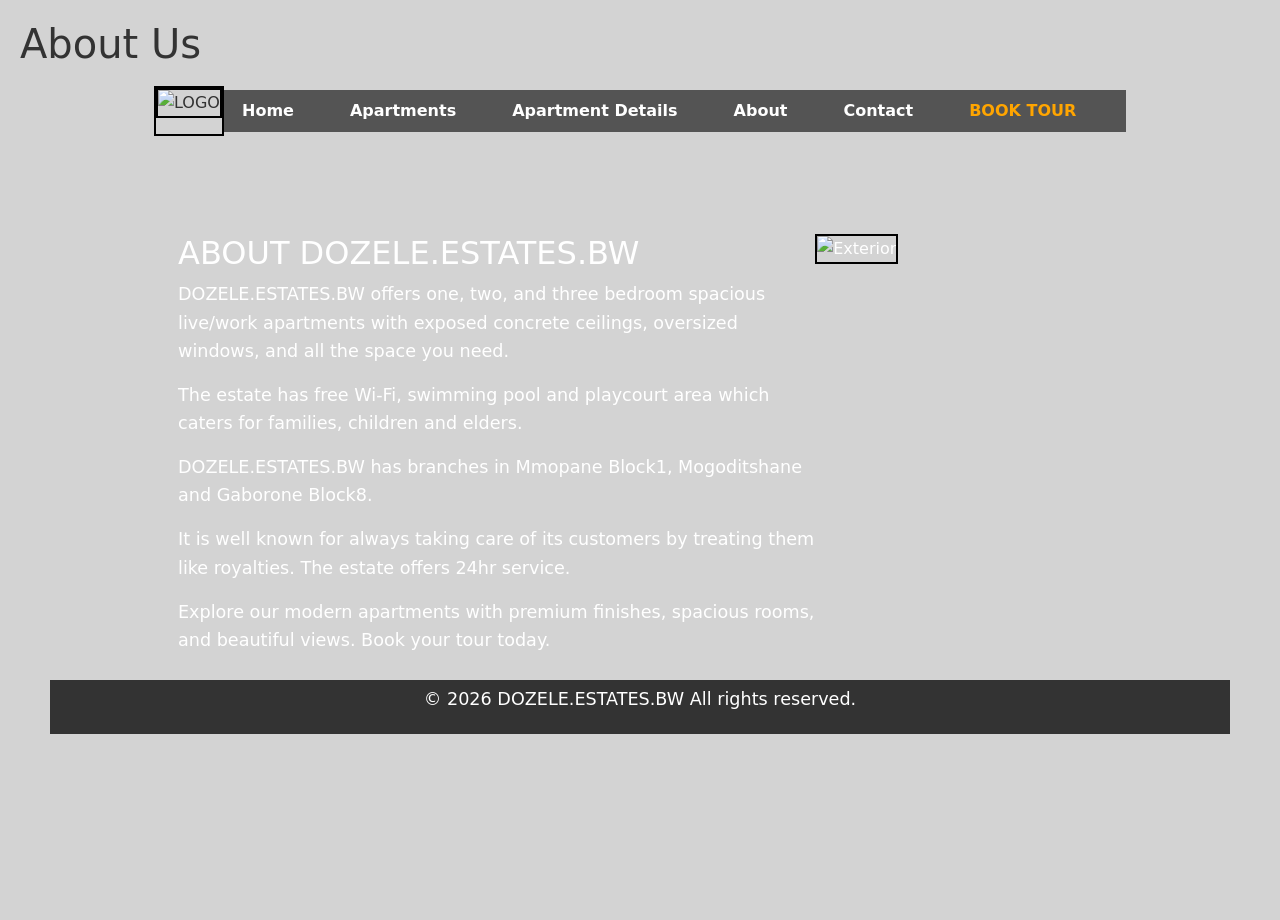
==== about.html @ aaa48104 "Update about.html" ====
<!DOCTYPE html>
<html lang="en">
  <head>
    <meta charset="UTF-8">
    <meta name="viewport"content="width=device-width,initial-scale=1.0">
    <title>About Us</title>
     <!--Bootstrap CSS-->
  <link href="https://cdn.jsdelivr.net/npm/bootstrap@5.3.0/dist/css/bootstrap.min.css" rel="stylesheet">
  <!--Custom CSS-->
    <link rel="stylesheet" href="styles.css">
  </head>
  <body>
    <header>
       <h1>About Us</h1>
      
      <nav class="navbar navbar-expand-lg navbar-lightgrey bg-lightgrey">
      <div class="container">
  
        <button class="navbar-toggler" type="button" data-bs-toggle"collapse" data-bs-target="#navbarNav">
          <span class="navbar-toggler-icon"></span>
        </button>

         <div style="vertical align:middle; width:70px; height:50px; border:2px solid black;">
        <img src="images/logo.jpg" alt="LOGO" width="70" height="50">
      </div>
        <div class="collapse navbar-collapse" id="navbarNav">
          <ul class="navbar-nav">
            <li class="nav-item">
              <a class="nav-link" href="index.html">Home</a>
            </li>
              <li class="nav-item">
              <a class="nav-link" href="apartments.html">Apartments</a>
            </li>
              <li class="nav-item">
              <a class="nav-link" href="apartment-details.html">Apartment Details</a>
            </li>
            <li class="nav-item">
              <a class="nav-link" href="about.html">About</a>
            </li>
            <li class="nav-item">
              <a class="nav-link" href="contact.html">Contact</a>
            </li>
            <li class="nav-item">
              <a class="nav-link" href="book-tour.html" style="color:orange;">BOOK TOUR</a>
            </li>
          </ul>
        </div>
      </div>
    </nav>
        </header>
    
              <div class="background"></div>

<div class="content">

    <div class="container">

    <!-- LEFT: text -->
    <div class="text">
        <h2>ABOUT DOZELE.ESTATES.BW</h2>
       
       <p>
             DOZELE.ESTATES.BW offers one, two, and three bedroom spacious live/work apartments with 
             exposed concrete ceilings, oversized windows, and all the space you need.
       </p>
          
       <p>
          The estate has free Wi-Fi, swimming pool and playcourt area which caters for families, children and elders.  
        </p>

      <p>
        DOZELE.ESTATES.BW has branches in Mmopane Block1, Mogoditshane and Gaborone Block8.
      </p>
      <p>
        It is well known for always taking care of its customers by treating them like royalties.
        The estate offers 24hr service.
      </p>

      <p>
         Explore our modern apartments with premium finishes,
            spacious rooms, and beautiful views. Book your tour today.
      </p>

   
    </div>

    <!-- RIGHT: image -->
    <div class="image">
       <img src="images/EXTERIOR3.jpg" alt="Exterior" width="600" height="400">
    </div>

</div>

          
    
     

          <footer>
           <p class="footer-bottom">© 2026 DOZELE.ESTATES.BW All rights reserved.</p>
          </footer>
    <!--Bootstrap JS and dependencies-->
  <script src="https://cdn.jsdelivr.net/npm/@popperjs/core@2.11.6/dist/umd/popper.min.js">
  </script>
  <script src="https://cdn.jsdelivr.net/npm/bootstrap@5.3.0/dist/js/bootstrap.min.js">
  </script>  
        </body>
        </html>
---- styles.css ----
body {
   color:#333;
  background-color:lightgrey;
  margin:20px;
  padding:0;
  line-height:1.6;
   display: flex;
   flex-direction:column;
 }

header {
   margin:20px;
   background-color:lightgrey; 
  }

.header1{
  background-image: url("images/exterior1.jpg");
  background-size: cover;
    background-position: center;
    height: 60vh; 
    position: relative;
  color:white;
  padding:10px;
  display:block;
  margin:0;
   width:100vw;
 max-width: 100vw;
   
}

.navbar-nav {
    list-style: none;
    display: flex;
    gap: 20px;
   background-color:rgba(0, 0, 0, 0.6);
  color:orange;
   width:100%;
}
.navbar-nav:hover{
  color:orange;
}

.navbar-nav li a {
    color: white;
    text-decoration: none;
    font-weight: bold;
   
}

header h1 {
  margin:0;
  text-align:left;
  
}
header h2 {
  margin:0;
  
  text-align:center;
}
nav a { 
  color:white;
  text-decoration:none;
  margin:0 10px;
}
nav a:hover {
  text-decoration:underline;
  color:orange;
}

main {
  padding:5px 0;
  width:100%;
  margin:0 auto;
}
main img {
  max-width:100%;
  height:300px;
  display:block;
  margin:20px 0;
  width:500px;
  position:relative;
  object-fit:cover;
  
}
footer {
background-color:#333;
color:white;
text-align:center;
padding:5px;
width:100%;
  
}

p {
  font-size:1.1em;
}
a {
  color:black;
  text-decoration:none;
}
a:hover {
  text-decoration:underline;
}
img {
  border:2px solid black;
  
}
main a[href^="mailto:"]{
  color:black;
  font-weight:bold;
}

.hero {
  position: relative; 
  width: 600px;
  height: 400px;
}

.hero img {
  width: 100%;
  height: 100%;
 object-fit: cover;
}



.search-box {
    position: absolute;
    bottom: 0;             
    left: 0;
    width: 100%;            
    background: rgba(0, 0, 0, 0.6); 
    padding: 15px;
    box-sizing: border-box;
    display: flex;
    justify-content: center;
    gap: 10px;
}


.search-box input {
    padding: 10px;
    width: 60%;
}
.search-box button{
   background-color:orange;
}



.image-grid {
  display: grid;
  grid-template-columns: repeat(3, 1fr); 
  gap:5px;
  width:100%;
   margin:0;
   padding:0;
  
}
.image-grid img {
    width: 100%;
     aspect-ratio: 4 / 3;
    object-fit: cover;
    display: block;
}

.image-container {
    position: relative;
    width: 100%;
   margin:0;
   padding:0;
}




.footer {
    background-color: #222;
    color: white;
    padding: 5px 0px;

   
}
html, body {
    height: 100%;
    margin: 0;
   width: 100%;
   display:block;
}

.page-container {
    display: flex;
    flex-direction: column;
    min-height: 100vh;
}


.footer-container {
    display: flex;
    justify-content: space-around; 
    align-items: flex-start;
    text-align: center;
}

.footer-section {
    width: 20%;
    min-width: 200px;
    margin-bottom: 2px;
}

.footer-section h3 {
    margin-bottom: 2px;
    color: orange;
}

.footer-bottom {
    text-align: center;
    margin-top: 0px;
}



.gallery img {
    width: 350px;
    cursor: pointer;
    border-radius: 10px;
}

/* popup background */
.lightbox {
     display: none;
    position: fixed;
    z-index: 1000;
    left: 0;
    top: 0;
    width: 100%;
    height: 100%;
    background: rgba(0,0,0,0.9);

    /* THIS centers everything */
   
    justify-content: center;
    align-items: center;
    flex-direction: column;
}

/* large image */
.lightbox img {
     max-width: 90%;
    max-height: 85%;
    object-fit: contain;
    border-radius: 10px;
}

/* close button */
.close {
    position: absolute;
    top: 20px;
    right: 40px;
    color: white;
    font-size: 35px;
    cursor: pointer;
}

/* arrows */
.prev, .next {
    position: absolute;
    top: 50%;
    color: white;
    font-size: 40px;
    cursor: pointer;
    padding: 10px;
    user-select: none;
}

.prev {
    left: 30px;
}

.next {
    right: 30px;
}
.back-btn {
    position: absolute;
    bottom: 30px;
    left: 50%;
    transform: translateX(-50%);
    padding: 12px 25px;
    background: white;
    color: black;
    border: none;
    border-radius: 8px;
    cursor: pointer;
    font-size: 16px;
}




.hero-text {
    position: absolute;
    top: 50%;
    left: 50%;
    transform: translate(-50%, -50%); 
    color: white;
    text-align: left;
}


.hero-text h1 {
    font-size: 40px;
    margin: 0;
}

.hero-text p {
    font-size: 18px;
}



/* Hide checkbox */
input {
    display: none;
}

/* Button styling */
.btn {
    display: inline-block;
    padding: 10px;
    background: orange;
    color: white;
    cursor: pointer;
}

/* Hidden details */
.details {
    display: none;
    padding: 10px;
    background: #f4f4f4;
}

/* SHOW details when clicked */
input:checked ~ .details {
    display: block;
}

.input-box[type=text] {
    
  
  width: 50px;
  padding: 12px;
  margin: 8px 0;
  border: 1px solid #ccc;
  border-radius: 4px;
  box-sizing: border-box; /* Ensures padding doesn't break layout */
}


       
        
     


.container {
    display: flex;
    align-items: left;
    justify-content: space-between;
    width: 80%;
    margin: auto;
    padding: 10px;
}

/* left side text */
.text {
    width: 100%;
    text-align: left;
    margin:0;
}

/* right side image */
.image {
    width: 45%;
}

.image img {
    width: 100%; 
    object-fit: cover;
}






.apartment-box {
    position: relative;
    width: 500px;
    margin: 10px auto;
}

.apartment-box img {
    width: 100%;
    gap:5px;
    display: block;
}

/* button on image */
.view-btn {
    position: absolute;
    bottom: 15px;
    left: 15px;
    padding: 10px 20px;
    background: black;
    color: white;
    border: none;
    
    cursor: pointer;
}

/* hidden details */
.details {
    display: none;
    margin-top: 15px;
    padding: 15px;
    background: #f5f5f5;
   
    font-size: 18px;
}




#caption {
    color: white;
    font-size: 22px;
    margin-top: 15px;
    text-align: center;
}



form{
max-width:500px;
margin:auto;
}

input,
textarea{
width:100%;
padding:12px;
margin-bottom:15px;
border:1px solid #ccc;
border-radius:5px;
box-sizing:border-box;
font-size:16px;
display:block;
}

textarea{
height:120px;
resize:none;
}

button{
padding:12px 20px;
background:black;
color:white;
border:none;
border-radius:5px;
cursor:pointer;
font-size:16px;
}







/* Background layer */
.background {
  position: fixed;
  top: 0;
  left: 0;
  width: 100%;
  height: 100%;

  background-image: url("images/BROWNBED.jpg");
  background-size: cover;
  background-position: center;

  filter: blur(8px);
  transform: scale(1.1); /* prevents edge cut-off */
  z-index: -1;
}

/* Content stays clear */
.content {
  position: relative;
  padding: 50px;
  color: white;
}
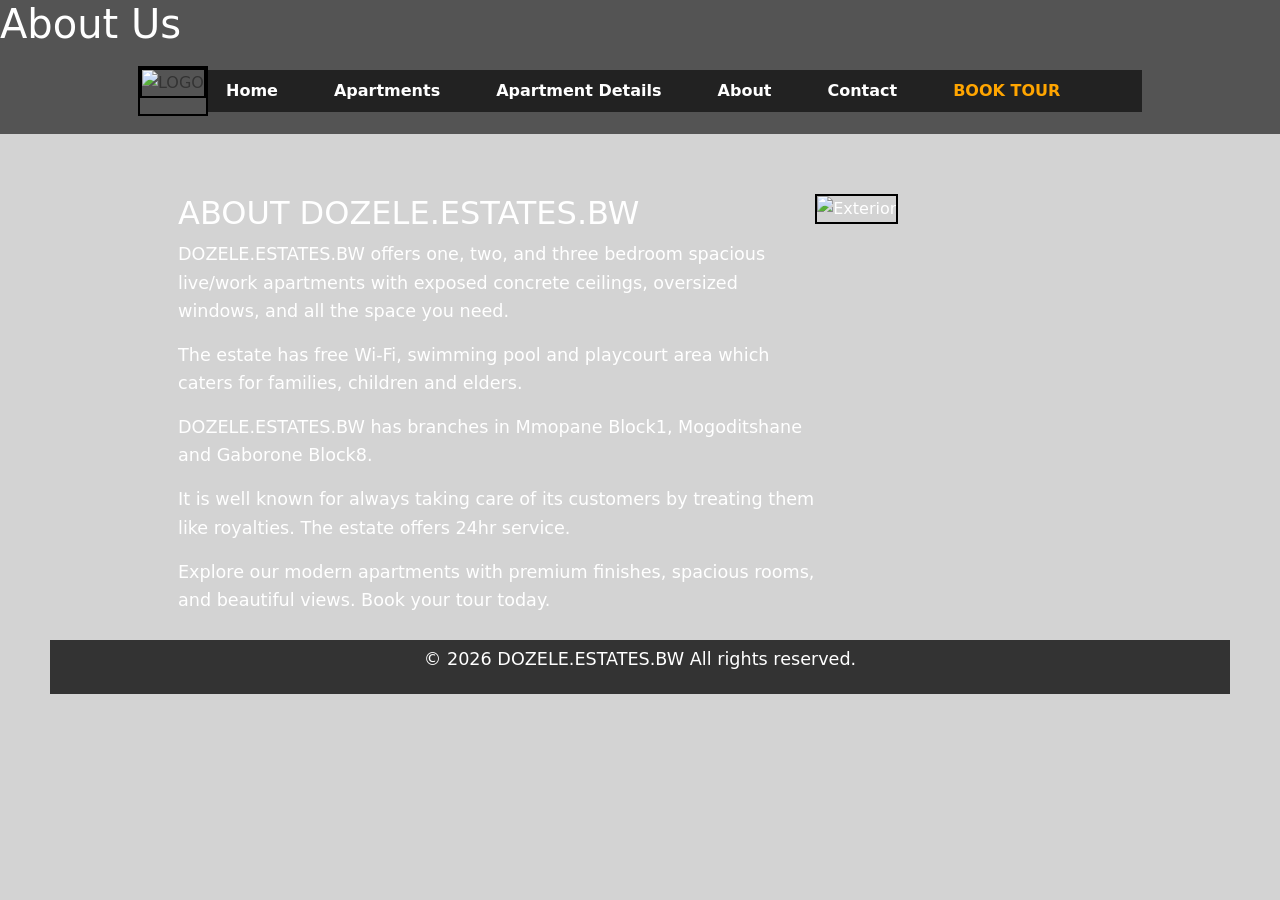
==== commit 488d5b3b: "Change About Us header color to white" ====
--- a/about.html
+++ b/about.html
@@ -11,7 +11,7 @@
   </head>
   <body>
     <header>
-       <h1>About Us</h1>
+       <h1 style="color:white;">About Us</h1>
       
       <nav class="navbar navbar-expand-lg navbar-lightgrey bg-lightgrey">
       <div class="container">
--- a/styles.css
+++ b/styles.css
@@ -9,8 +9,8 @@
  }
 
 header {
-   margin:20px;
-   background-color:lightgrey; 
+   margin:0px;
+   background-color:rgba(0, 0, 0, 0.6); 
   }
 
 .header1{
@@ -25,7 +25,7 @@
   margin:0;
    width:100vw;
  max-width: 100vw;
-   
+
 }
 
 .navbar-nav {
@@ -178,6 +178,7 @@
     background-color: #222;
     color: white;
     padding: 5px 0px;
+   width:100%;
 
    
 }
@@ -389,56 +390,6 @@
 
 
 
-
-
-
-.apartment-box {
-    position: relative;
-    width: 500px;
-    margin: 10px auto;
-}
-
-.apartment-box img {
-    width: 100%;
-    gap:5px;
-    display: block;
-}
-
-/* button on image */
-.view-btn {
-    position: absolute;
-    bottom: 15px;
-    left: 15px;
-    padding: 10px 20px;
-    background: black;
-    color: white;
-    border: none;
-    
-    cursor: pointer;
-}
-
-/* hidden details */
-.details {
-    display: none;
-    margin-top: 15px;
-    padding: 15px;
-    background: #f5f5f5;
-   
-    font-size: 18px;
-}
-
-
-
-
-#caption {
-    color: white;
-    font-size: 22px;
-    margin-top: 15px;
-    text-align: center;
-}
-
-
-
 form{
 max-width:500px;
 margin:auto;
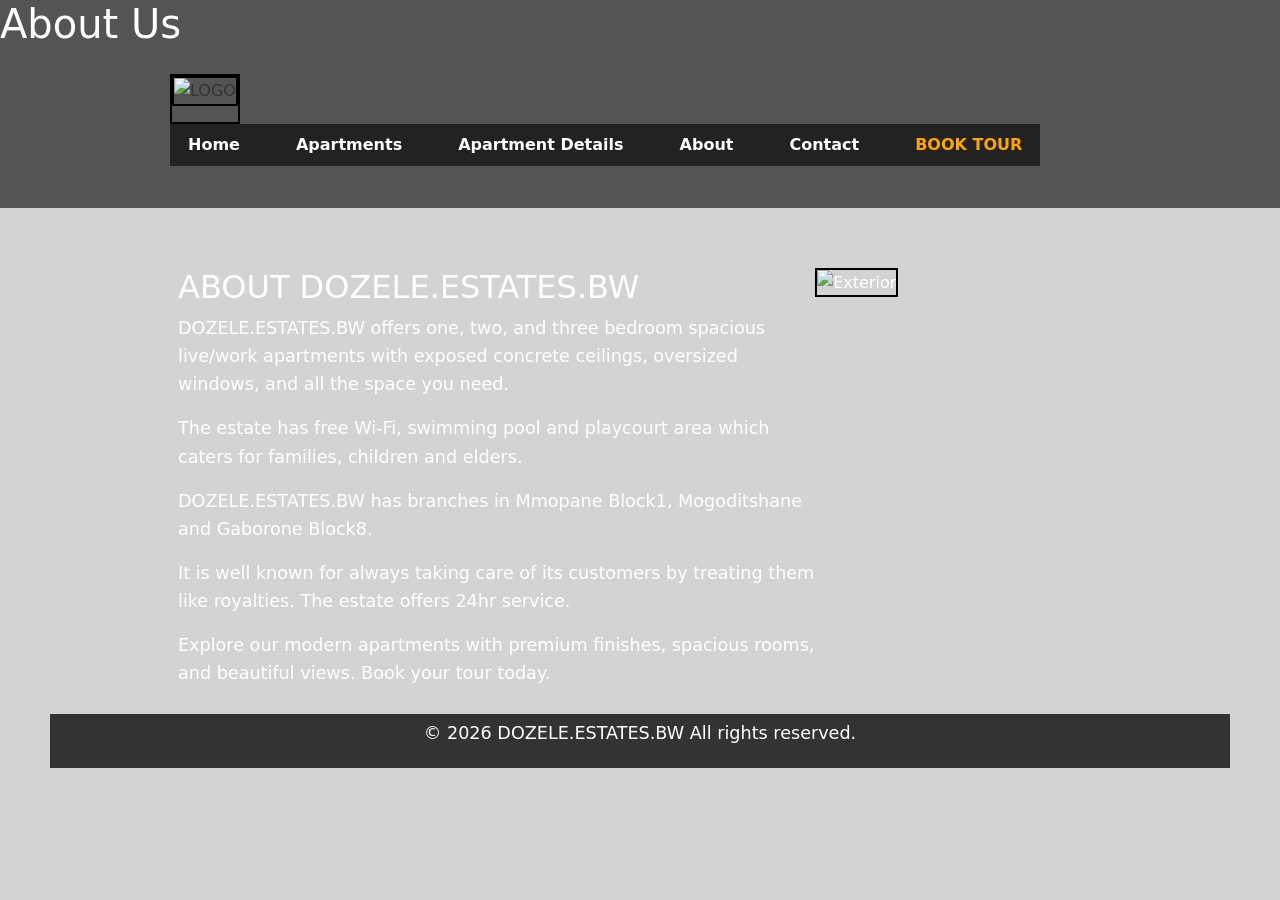
==== commit c05ee93d: "Refactor navbar structure in about.html" ====
--- a/about.html
+++ b/about.html
@@ -16,14 +16,14 @@
       <nav class="navbar navbar-expand-lg navbar-lightgrey bg-lightgrey">
       <div class="container">
   
-        <button class="navbar-toggler" type="button" data-bs-toggle"collapse" data-bs-target="#navbarNav">
-          <span class="navbar-toggler-icon"></span>
-        </button>
+         <nav class="navbar">
+
+<ul class="nav-links">
 
          <div style="vertical align:middle; width:70px; height:50px; border:2px solid black;">
         <img src="images/logo.jpg" alt="LOGO" width="70" height="50">
       </div>
-        <div class="collapse navbar-collapse" id="navbarNav">
+        
           <ul class="navbar-nav">
             <li class="nav-item">
               <a class="nav-link" href="index.html">Home</a>
@@ -44,8 +44,9 @@
               <a class="nav-link" href="book-tour.html" style="color:orange;">BOOK TOUR</a>
             </li>
           </ul>
+</ul>
         </div>
-      </div>
+      
     </nav>
         </header>
     
@@ -95,7 +96,7 @@
     
      
 
-          <footer>
+          <footer style="width: 100%;">
            <p class="footer-bottom">© 2026 DOZELE.ESTATES.BW All rights reserved.</p>
           </footer>
     <!--Bootstrap JS and dependencies-->
--- a/styles.css
+++ b/styles.css
@@ -201,10 +201,11 @@
     justify-content: space-around; 
     align-items: flex-start;
     text-align: center;
+   width: 100%;
 }
 
 .footer-section {
-    width: 20%;
+    width: 100%;
     min-width: 200px;
     margin-bottom: 2px;
 }
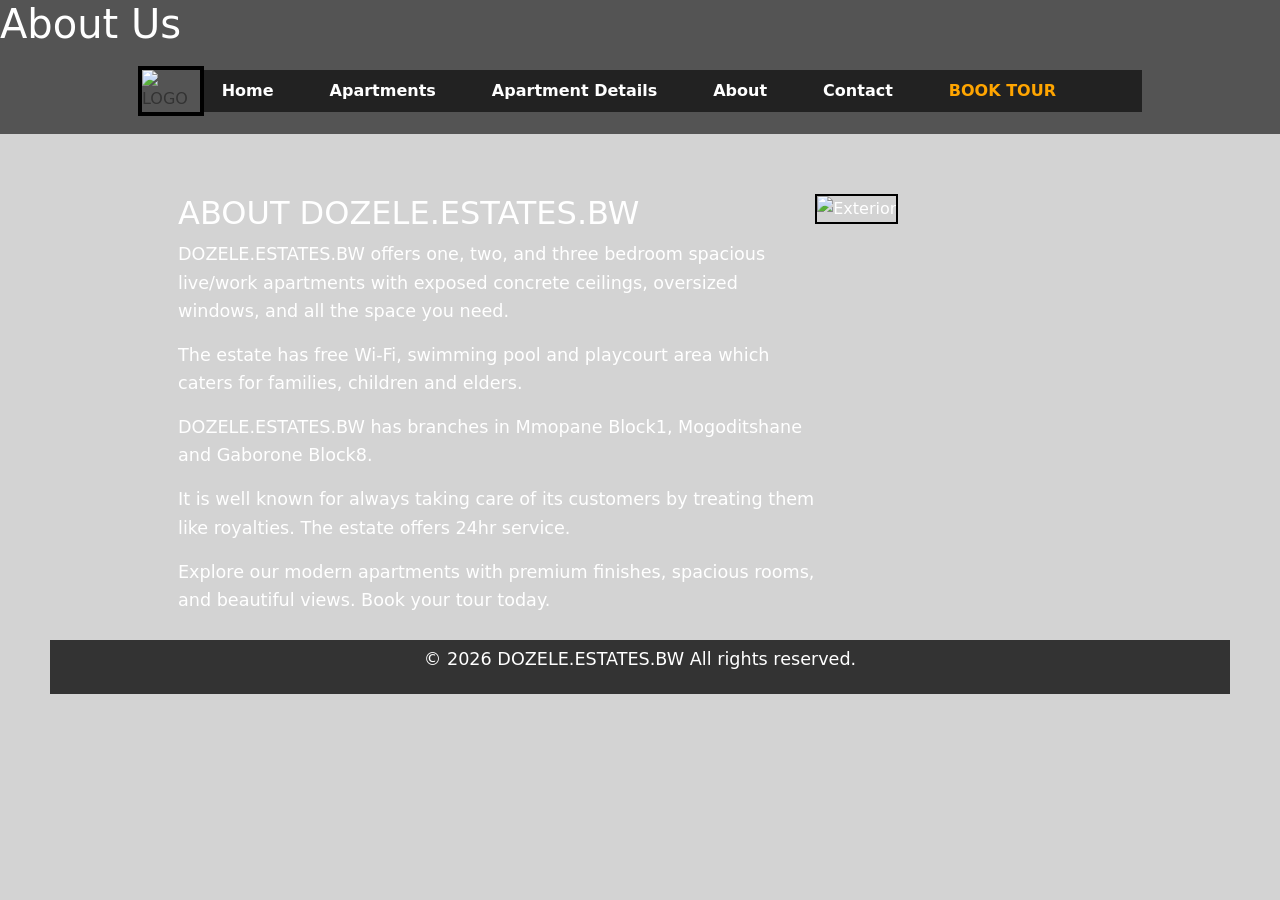
==== commit 8184a312: "Update about.html" ====
--- a/about.html
+++ b/about.html
@@ -16,9 +16,11 @@
       <nav class="navbar navbar-expand-lg navbar-lightgrey bg-lightgrey">
       <div class="container">
   
-         <nav class="navbar">
+         <button class="navbar-toggler" type="button" data-bs-toggle="collapse" data-bs-target="#navbarNav">
+          <span class="navbar-toggler-icon"></span>
+        </button>
+        <div class="collapse navbar-collapse" id="navbarNav">
 
-<ul class="nav-links">
 
          <div style="vertical align:middle; width:70px; height:50px; border:2px solid black;">
         <img src="images/logo.jpg" alt="LOGO" width="70" height="50">
@@ -44,9 +46,9 @@
               <a class="nav-link" href="book-tour.html" style="color:orange;">BOOK TOUR</a>
             </li>
           </ul>
-</ul>
+
         </div>
-      
+      </div>
     </nav>
         </header>
     
--- a/styles.css
+++ b/styles.css
@@ -28,6 +28,7 @@
 
 }
 
+
 .navbar-nav {
     list-style: none;
     display: flex;
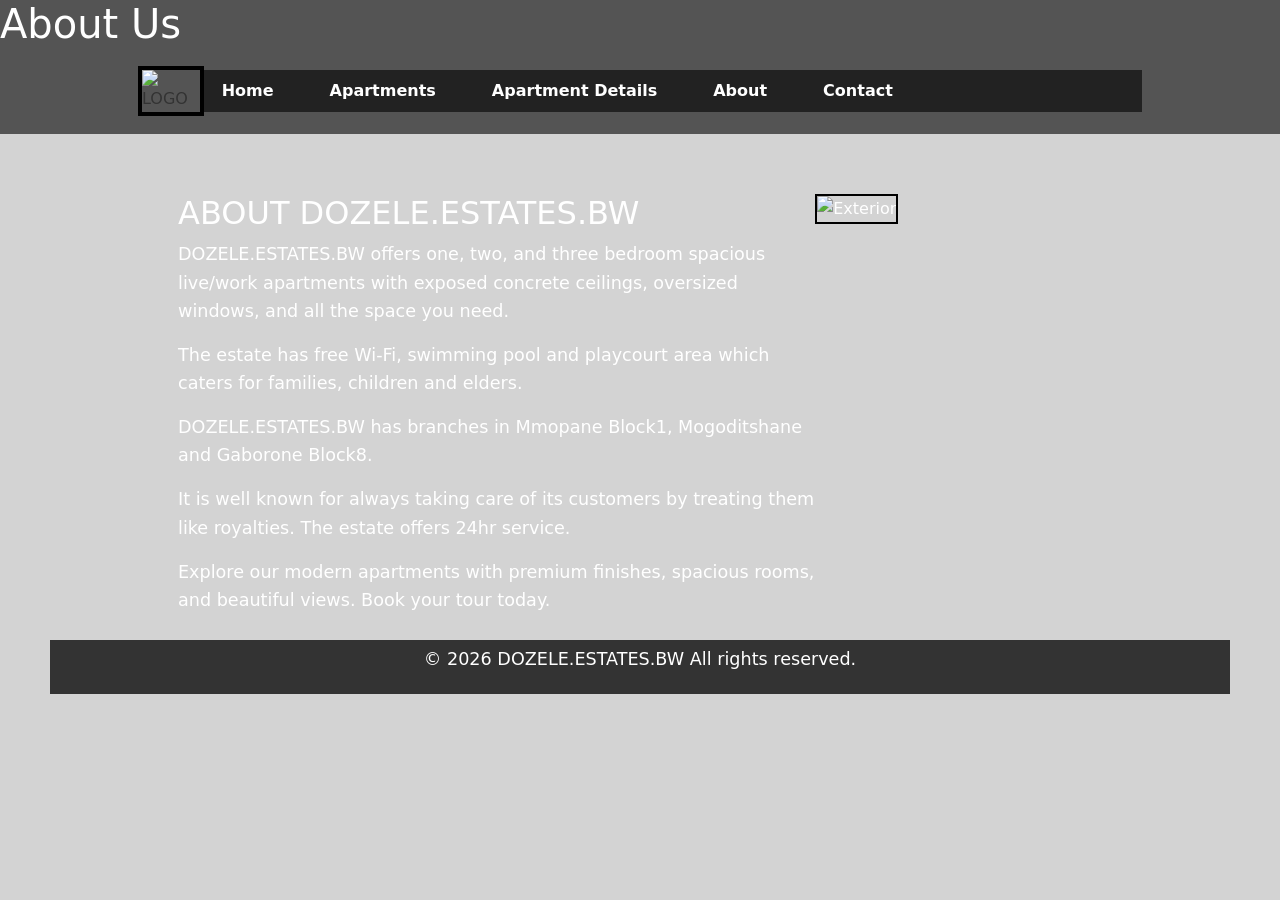
==== commit 74ac337f: "Remove 'BOOK TOUR' link from navigation" ====
--- a/about.html
+++ b/about.html
@@ -42,9 +42,7 @@
             <li class="nav-item">
               <a class="nav-link" href="contact.html">Contact</a>
             </li>
-            <li class="nav-item">
-              <a class="nav-link" href="book-tour.html" style="color:orange;">BOOK TOUR</a>
-            </li>
+            
           </ul>
 
         </div>
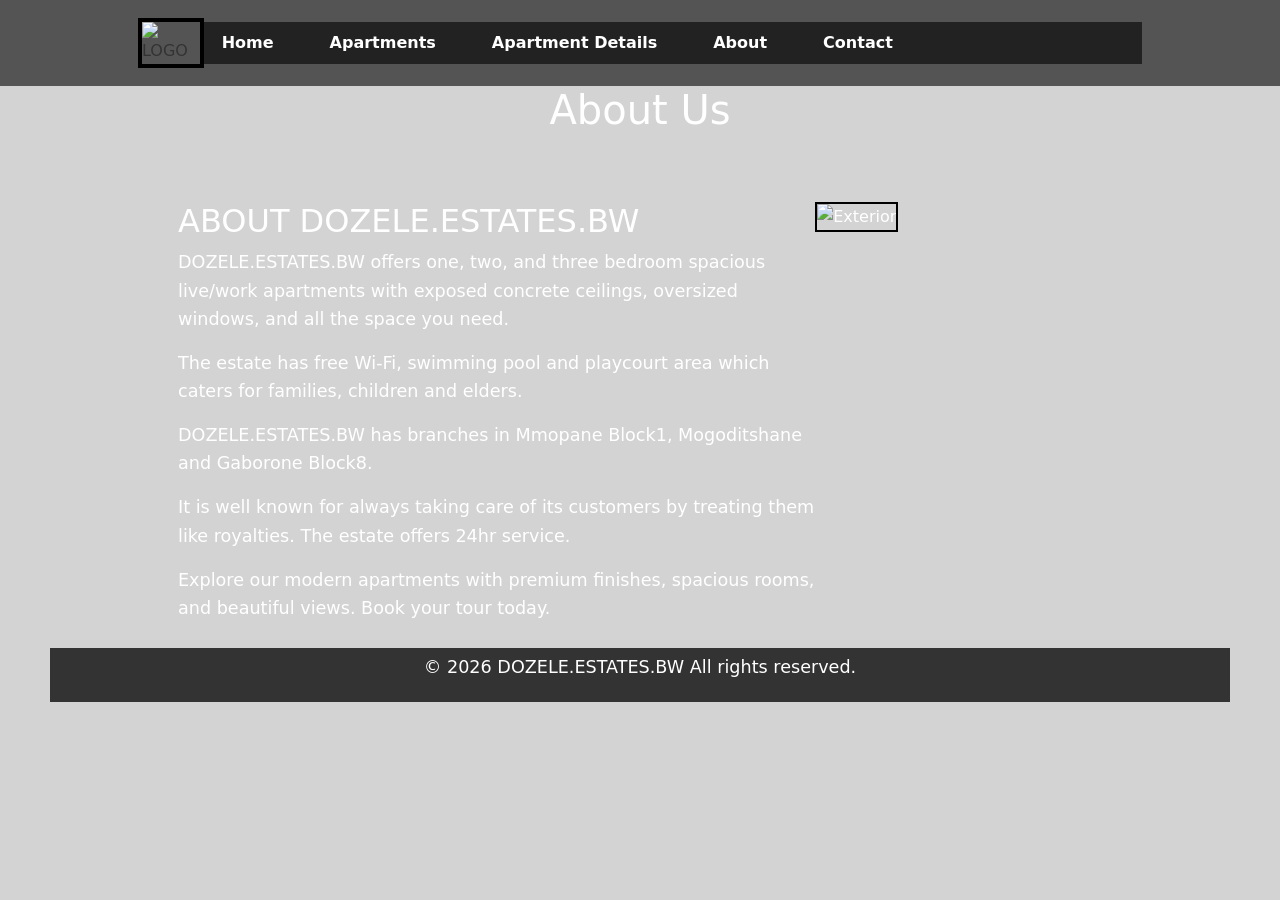
==== commit dc7e63da: "Update About Us heading style and alignment Centered the 'About Us' heading and adjusted its style." ====
--- a/about.html
+++ b/about.html
@@ -11,7 +11,6 @@
   </head>
   <body>
     <header>
-       <h1 style="color:white;">About Us</h1>
       
       <nav class="navbar navbar-expand-lg navbar-lightgrey bg-lightgrey">
       <div class="container">
@@ -49,7 +48,8 @@
       </div>
     </nav>
         </header>
-    
+     <h1 style="color:white; text-align:center;">About Us</h1>
+      
               <div class="background"></div>
 
 <div class="content">
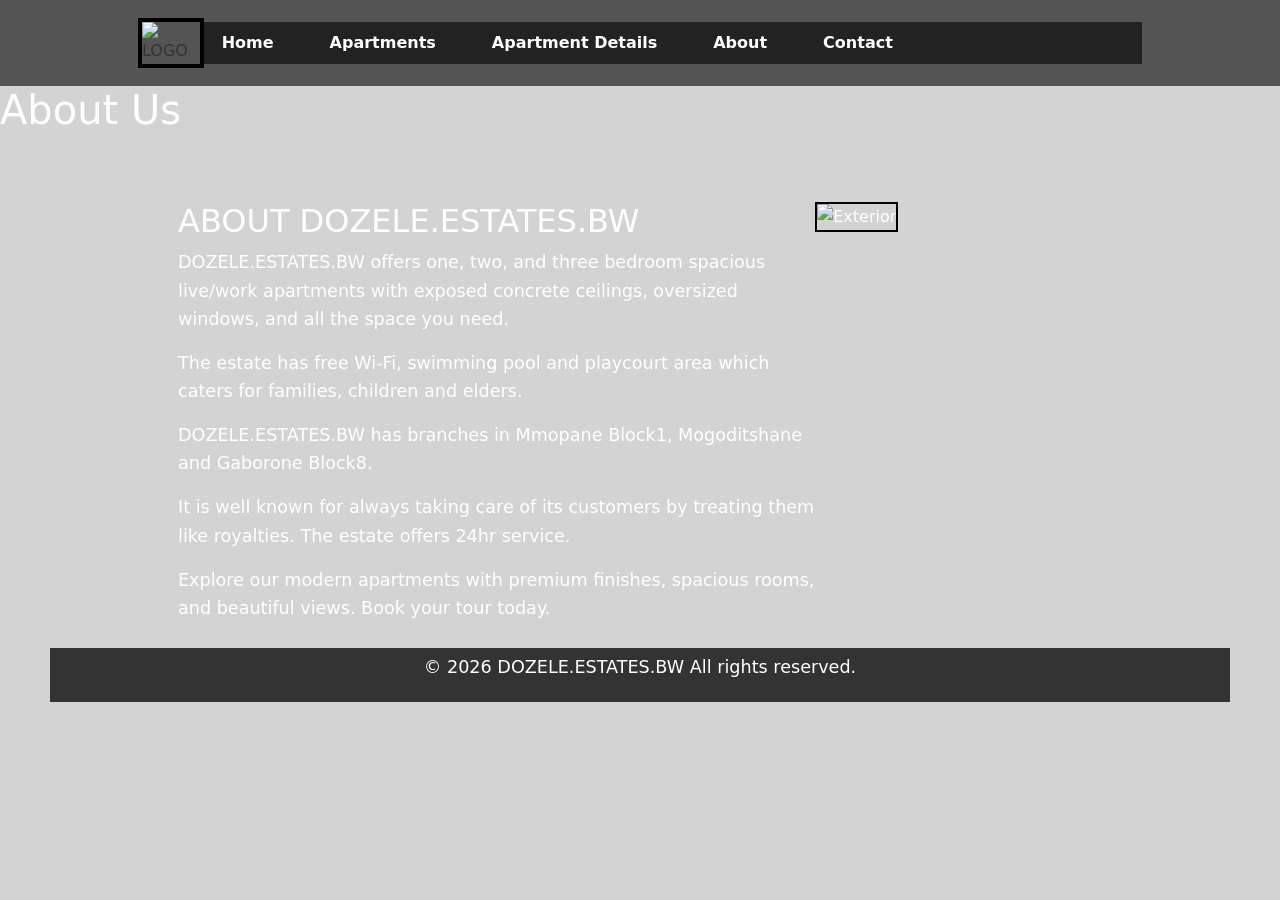
==== commit f231a489: "Remove text alignment from About Us header" ====
--- a/about.html
+++ b/about.html
@@ -48,7 +48,7 @@
       </div>
     </nav>
         </header>
-     <h1 style="color:white; text-align:center;">About Us</h1>
+     <h1 style="color:white;">About Us</h1>
       
               <div class="background"></div>
 
